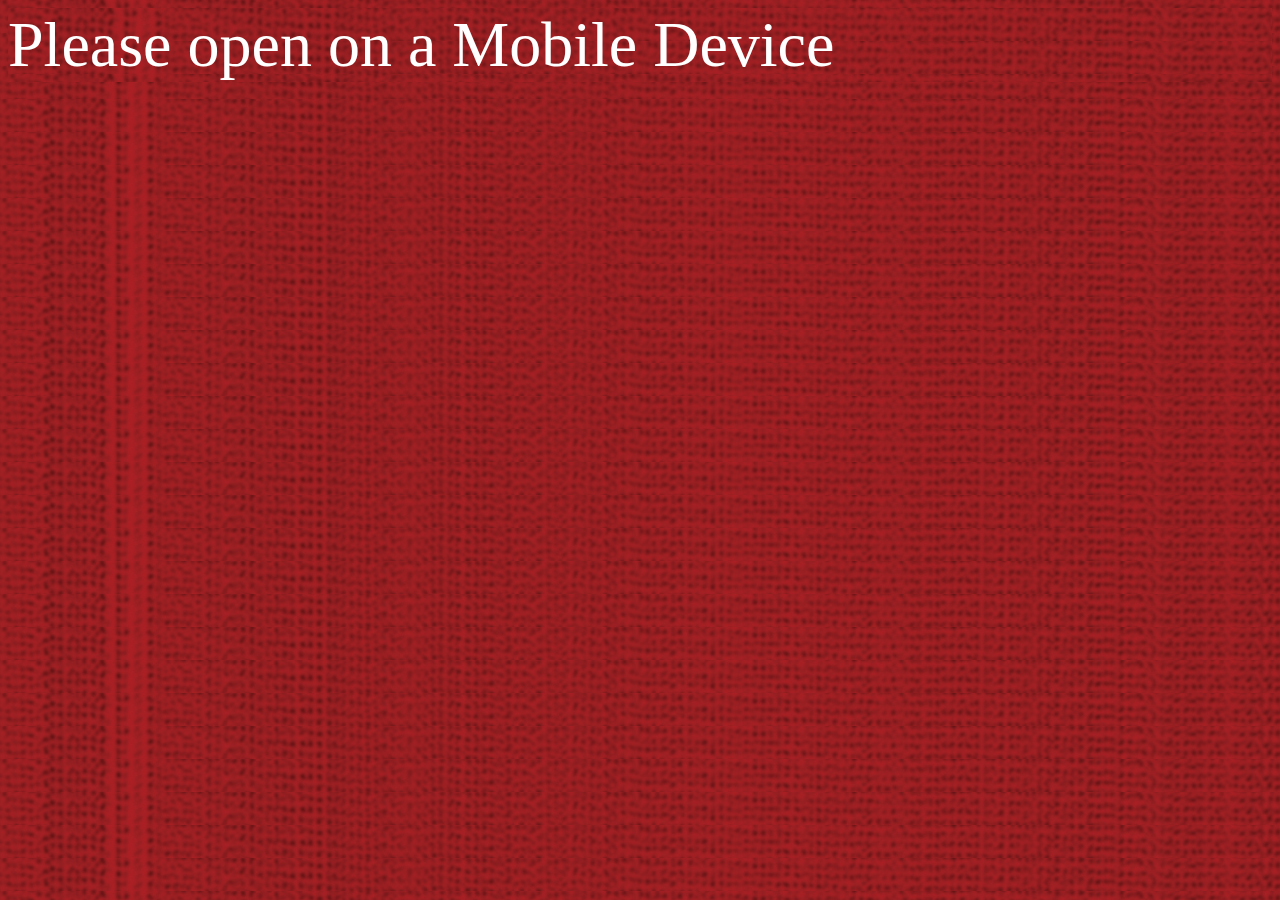
==== 2.html @ 84412a81 "test" ====
<!DOCTYPE html>
<html lang="en" >
<head>
  <meta charset="UTF-8">
  <meta name="viewport" content="width=device-width, initial-scale=1.0">
  <title>Soham weds Shreya - Our Wedding Invitation </title>
 <!-- <link rel="stylesheet" href="https://stackpath.bootstrapcdn.com/bootstrap/4.3.1/css/bootstrap.min.css" integrity="sha384-ggOyR0iXCbMQv3Xipma34MD+dH/1fQ784/j6cY/iJTQUOhcWr7x9JvoRxT2MZw1T" crossorigin="anonymous"> -->
<link rel="stylesheet" href="./style.css">
</head>
<body>
  <div class="desktop">Please open on a Mobile Device</div>
  <div class="mobile"> <div class="img-div">
    <img src="2.png">
  </div>
</div>
 
  <script src='https://cdnjs.cloudflare.com/ajax/libs/jquery/2.1.3/jquery.min.js'></script>
</body>
</html>
---- style.css ----
body,
html {
  max-width: 100%;
  max-height: 100%;
  background-color: #952b23;
  background-image: url("bg.png");
  background-repeat: repeat-y;
}
@media only screen and (max-width: 600px) {
  .desktop {
    display: none;
  }
}
@media only screen and (min-width: 600px) {
  .mobile {
    display: none;
  }
  .desktop{
      color: white;
      font-size: 64px;
  }
}

.img-div {
  margin-top: 30px;
  max-height: 90vh;
  max-width: 100vw;
}
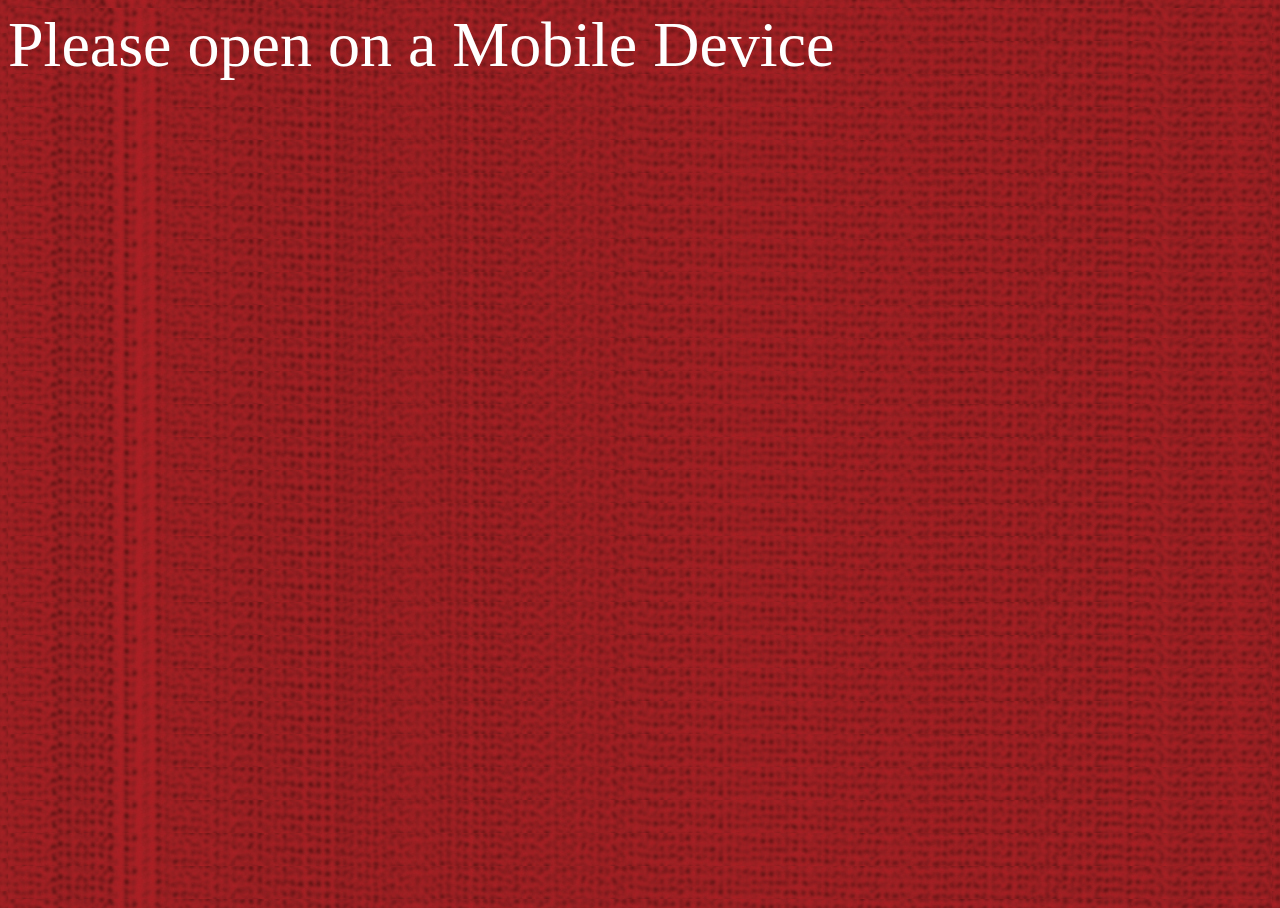
==== commit 641aa761: "test" ====
--- a/2.html
+++ b/2.html
@@ -2,7 +2,7 @@
 <html lang="en" >
 <head>
   <meta charset="UTF-8">
-  <meta name="viewport" content="width=device-width, initial-scale=1.0">
+  <meta name="viewport" content="width=device-width, initial-scale=1.0, maximum-scale=1.0, user-scalable=no" />
   <title>Soham weds Shreya - Our Wedding Invitation </title>
  <!-- <link rel="stylesheet" href="https://stackpath.bootstrapcdn.com/bootstrap/4.3.1/css/bootstrap.min.css" integrity="sha384-ggOyR0iXCbMQv3Xipma34MD+dH/1fQ784/j6cY/iJTQUOhcWr7x9JvoRxT2MZw1T" crossorigin="anonymous"> -->
 <link rel="stylesheet" href="./style.css">
--- a/style.css
+++ b/style.css
@@ -1,7 +1,6 @@
 body,
 html {
-  max-width: 100%;
-  max-height: 100%;
+  height: 100%;
   background-color: #952b23;
   background-image: url("bg.png");
   background-repeat: repeat-y;
@@ -22,6 +21,7 @@
 }
 
 .img-div {
+  height: 100%;
   margin-top: 30px;
   max-height: 90vh;
   max-width: 100vw;
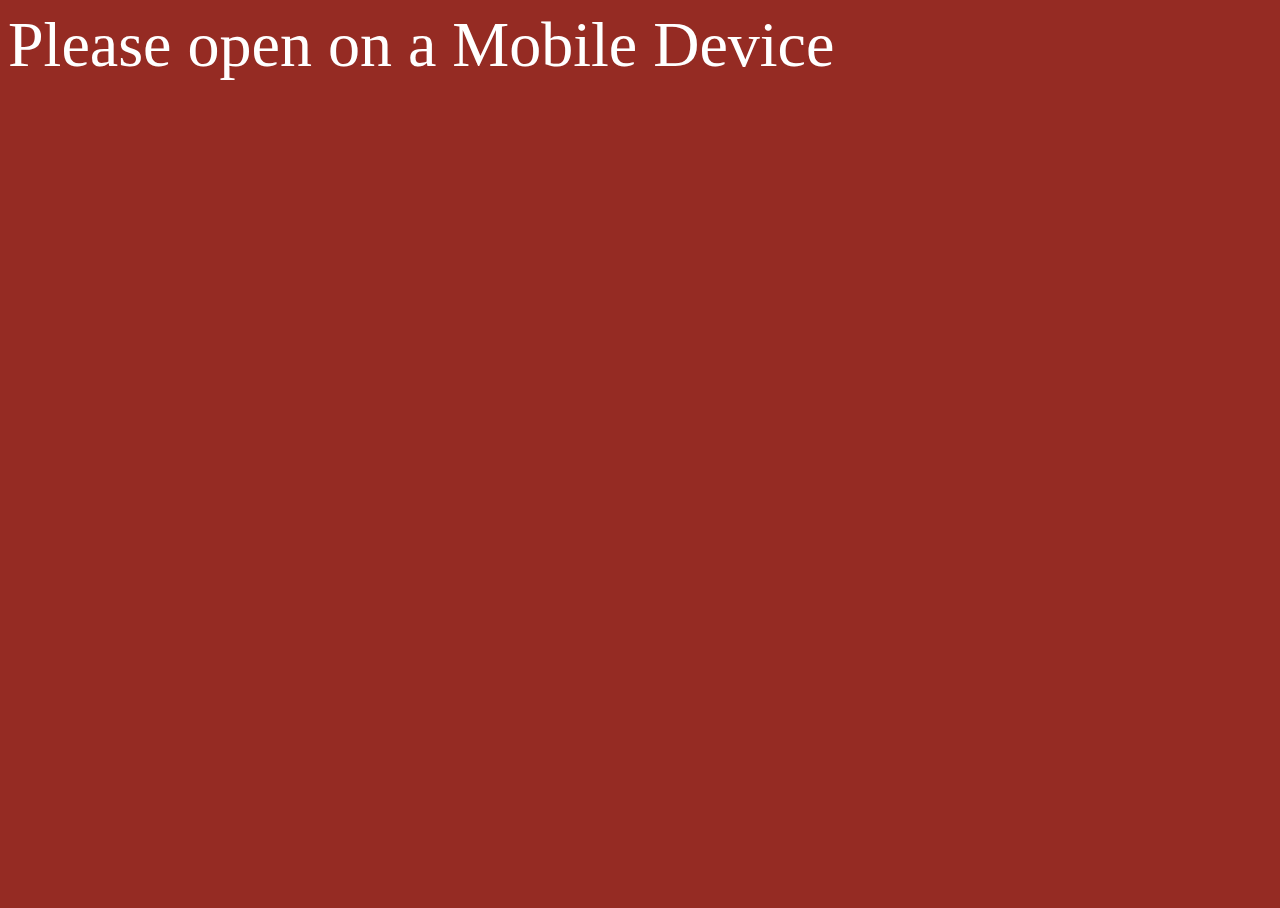
==== commit 85d72e8e: "test" ====
--- a/2.html
+++ b/2.html
@@ -2,7 +2,7 @@
 <html lang="en" >
 <head>
   <meta charset="UTF-8">
-  <meta name="viewport" content="width=device-width, initial-scale=1.0, maximum-scale=1.0, user-scalable=no" />
+  <meta name="viewport" content="width=device-width, initial-scale=1.0, maximum-scale=1.0" />
   <title>Soham weds Shreya - Our Wedding Invitation </title>
  <!-- <link rel="stylesheet" href="https://stackpath.bootstrapcdn.com/bootstrap/4.3.1/css/bootstrap.min.css" integrity="sha384-ggOyR0iXCbMQv3Xipma34MD+dH/1fQ784/j6cY/iJTQUOhcWr7x9JvoRxT2MZw1T" crossorigin="anonymous"> -->
 <link rel="stylesheet" href="./style.css">
--- a/style.css
+++ b/style.css
@@ -2,8 +2,8 @@
 html {
   height: 100%;
   background-color: #952b23;
-  background-image: url("bg.png");
-  background-repeat: repeat-y;
+  /* background-image: url("bg.png");
+  background-repeat: repeat-y; */
 }
 @media only screen and (max-width: 600px) {
   .desktop {
@@ -27,3 +27,7 @@
   max-width: 100vw;
 }
 
+img {
+  max-width: 96vw;
+  max-height: 96vh;
+}